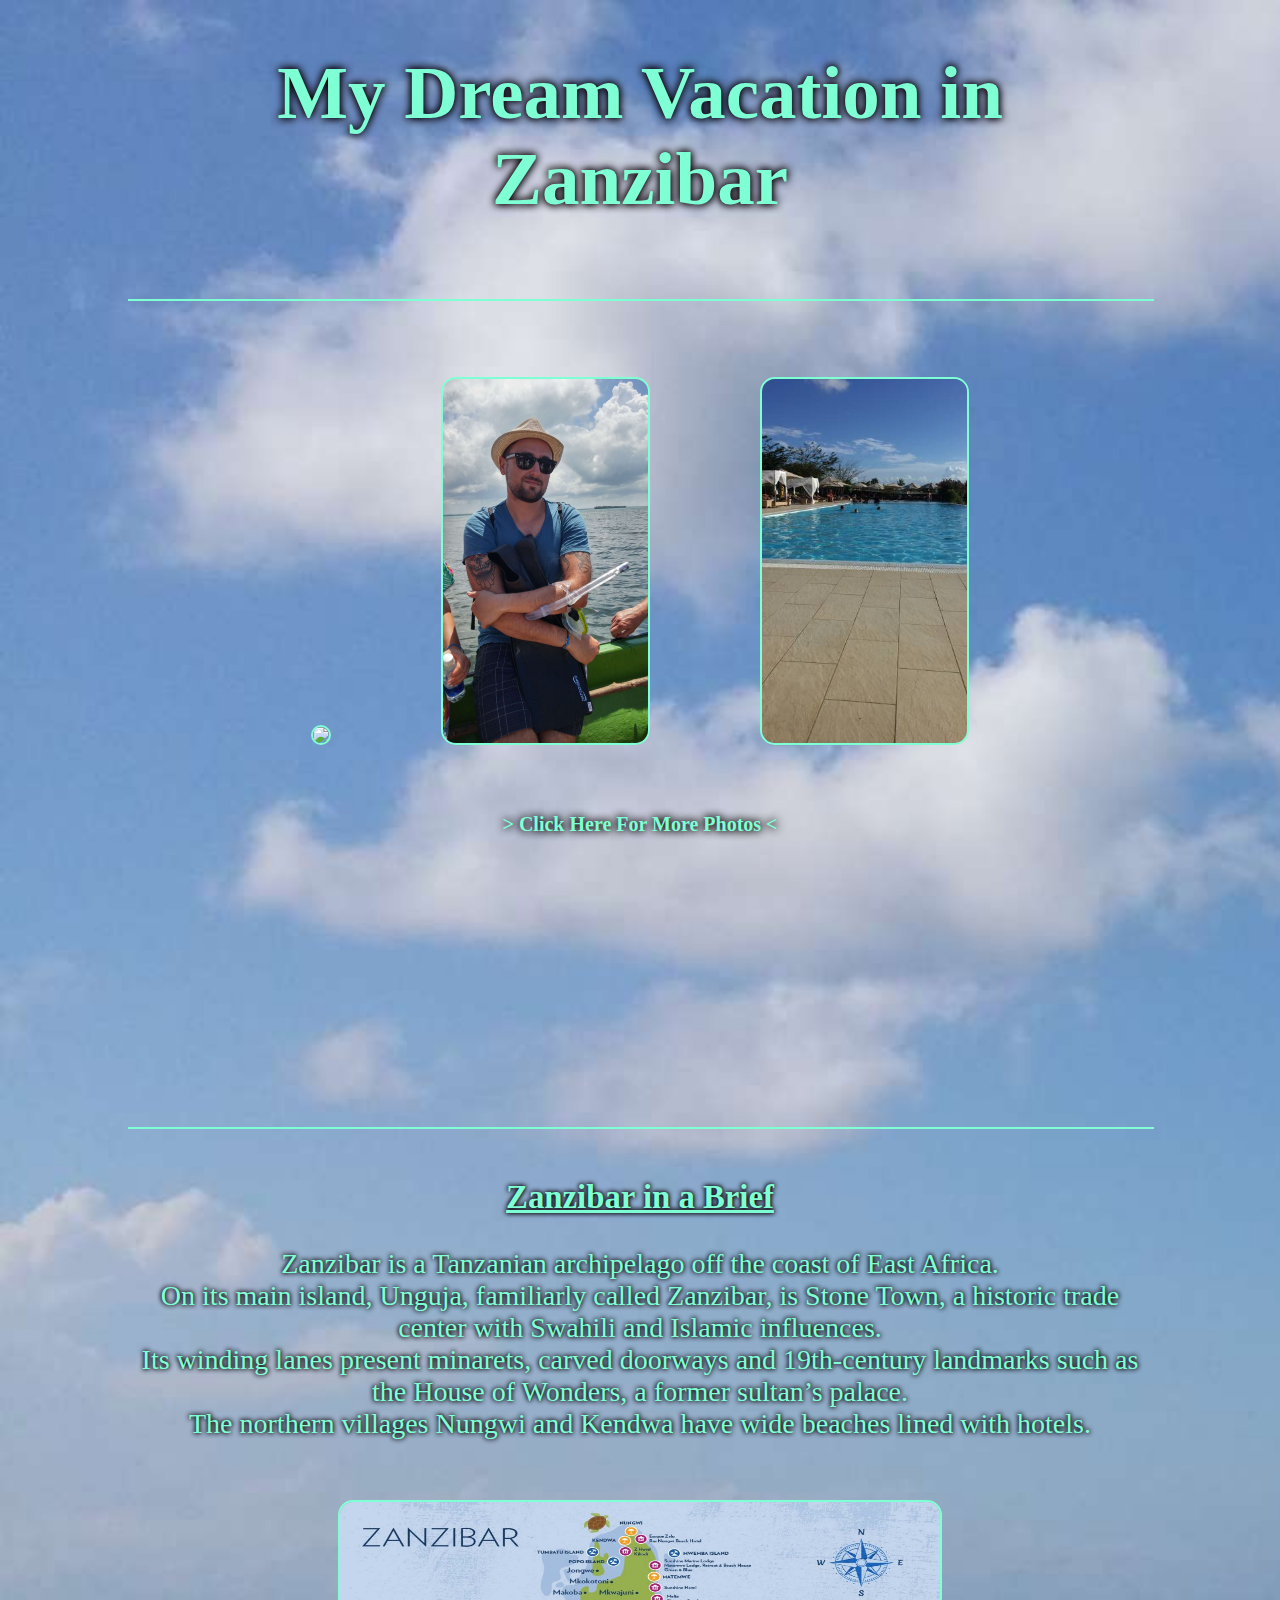
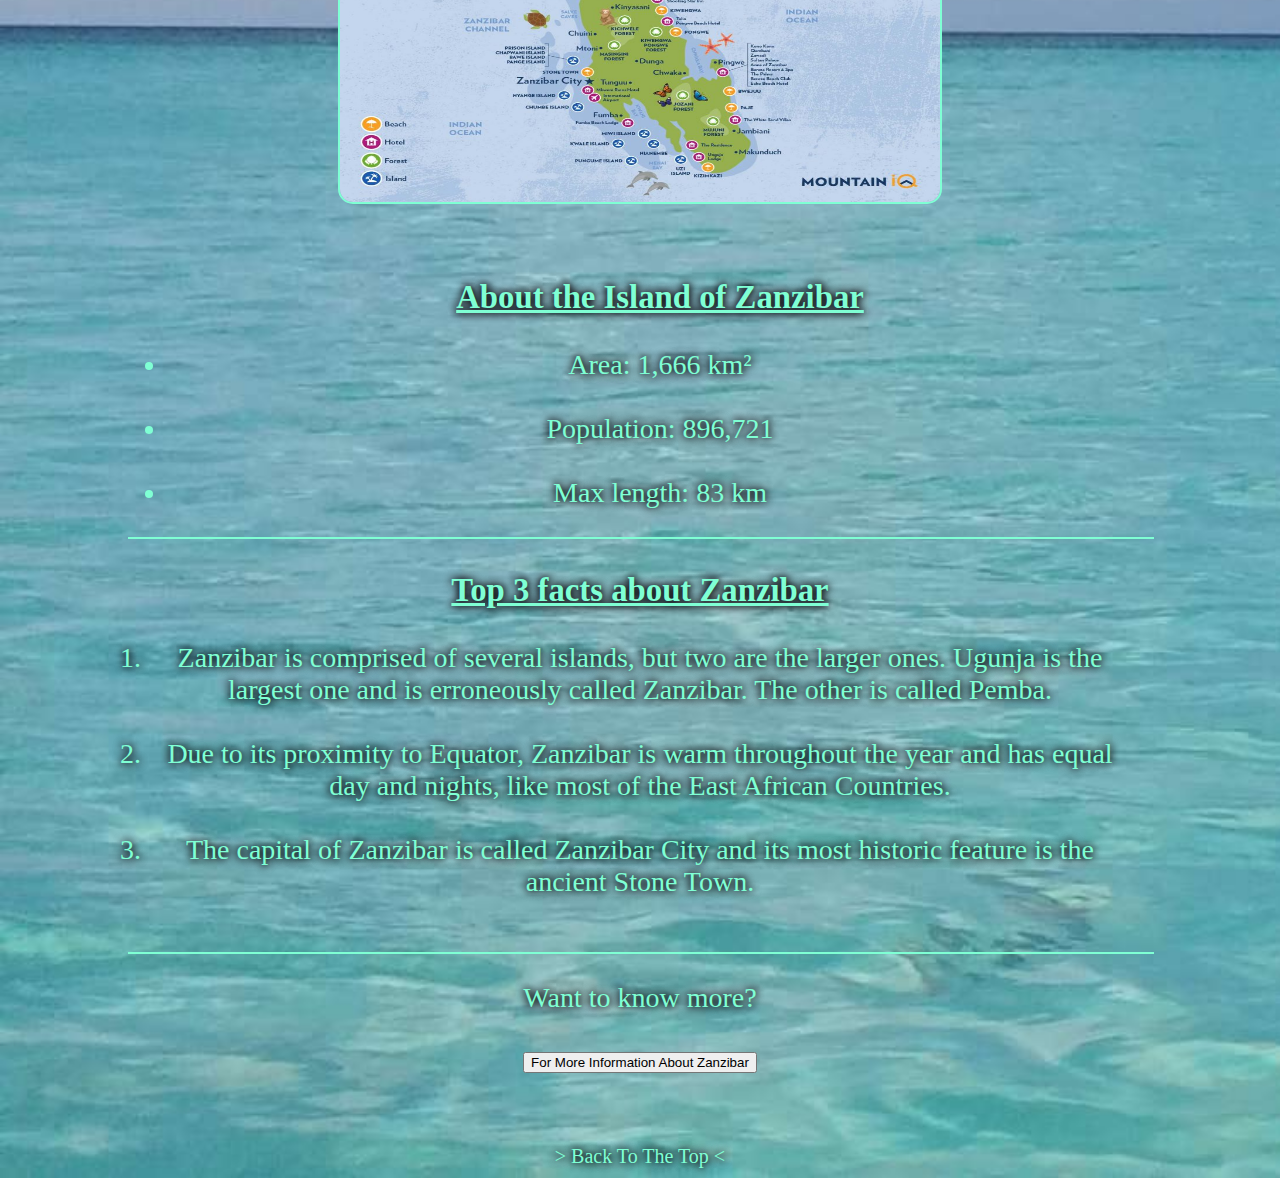
==== index.html @ feeee087 "Add files via upload" ====
<!DOCTYPE html>
<html lang="en">

<head>
    <meta charset="UTF-8">
    <meta http-equiv="X-UA-Compatible" content="IE=edge">
    <meta name="viewport" content="width=device-width, initial-scale=1.0">
    <link rel="stylesheet" href="index.css">
    <title>"I Dream of Zanzibar"</title>
    <link rel="icon" href="image/favicon.ico" type="image/x-icon">

</head>

<body>

    <a id="top"></a>

    <h1>My Dream Vacation in Zanzibar</h1>

    <br>

    <hr>

    <br>

    <div class="topimages">

        <img src="image/stairway-to-heaven.jpg">

        <img src="image/going-snorkeling.jpg">

        <img src="image/poolside.JPG">

        <h2><a href="gallery.html">> Click Here For More Photos <</a></h2>

    </div>

    <hr>

    <div class="brief">

        <h3><u>Zanzibar in a Brief</u></h3>

        <p>Zanzibar is a Tanzanian archipelago off the coast of East Africa. <br> On its main island, Unguja, familiarly called Zanzibar, is Stone Town, a historic trade center with Swahili and Islamic influences. <br> Its winding lanes present minarets,
            carved doorways and 19th-century landmarks such as the House of Wonders, a former sultan’s palace.
            <br> The northern villages Nungwi and Kendwa have wide beaches lined with hotels.
        </p>

        <br>

        <img id="map" src="image/Zanzibar-map.jpg">
    </div>
    <br>



    <div class="table">
        <ul id="ulist">
            <h3><u>About the Island of Zanzibar</u></h3>
            <li>Area: 1,666 km²</li>
            <br>
            <li>Population: 896,721</li>
            <br>
            <li>Max length: 83 km</li>
        </ul>

        <hr>

        <ol id="olist">

            <h3><u>Top 3 facts about Zanzibar</u></h3>
            <li>Zanzibar is comprised of several islands, but two are the larger ones. Ugunja is the largest one and is erroneously called Zanzibar. The other is called Pemba.</li>
            <br>
            <li>Due to its proximity to Equator, Zanzibar is warm throughout the year and has equal day and nights, like most of the East African Countries.</li>
            <br>
            <li>The capital of Zanzibar is called Zanzibar City and its most historic feature is the ancient Stone Town.</li>

        </ol>
    </div>

    <br>

    <hr>
    <div class="bottom">
        <form action="https://www.african-adventures.co.uk/10-things-that-you-didnt-know-about-zanzibar/" target="_blank">

            <p>Want to know more?</p>

            <input type="submit" value="For More Information About Zanzibar">

        </form>

        <br>
        <br>

        <a href="#top">> Back To The Top <</a>

    </div>



</body>

</html>
---- index.css ----
body {
    background-image: url("image/20161104_154256.jpg");
    width: 80%;
    margin-left: 10%;
    margin-right: 10%;
    background-repeat: no-repeat;
    background-size: cover;
}

h1 {
    font-size: 75px;
    color: aquamarine;
    text-shadow: 0 0 8px #0c0101, 0 0 8px #01010c;
    text-align: center;
}

.topimages {
    width: 100%;
    height: 700px;
    text-align: center;
    margin-top: 50px;
    margin-bottom: 50px;
    font-size: 30px;
}

img {
    /* position: relative; */
    border: 2px solid aquamarine;
    border-radius: 15px;
    width: 20%;
    margin-left: 5%;
    margin-right: 5%;
}

.brief {
    width: 100%;
    height: 600px;
    text-align: center;
    margin-top: 50px;
    margin-bottom: 50px;
    font-size: 28px;
    color: aquamarine;
    text-shadow: 0 0 5px #0c0101, 0 0 5px #01010c;
}

.table {
    font-size: 28px;
    color: aquamarine;
    text-shadow: 0 0 8px #0c0101, 0 0 8px #01010c;
    width: 100%;
}

#ulist {
    text-align: center;
    border: 1px 1px 1px 1px solid aquamarine;
}

#olist {
    text-align: center;
    padding-right: 20px;
    padding-left: 20px;
}

#map {
    width: 600px;
    height: 300px;
    margin-bottom: 15px;
    border-radius: 15px;
}

hr {
    border: 1px solid aquamarine;
    width: 100%;
}

.bottom {
    color: aquamarine;
    text-shadow: 0 0 8px #0c0101, 0 0 8px #01010c;
    width: 100%;
    text-align: center;
    font-size: 28px;
}

a {
    color: aquamarine;
    font-size: 20px;
    text-shadow: 0 0 8px #0c0101, 0 0 8px #01010c;
    text-decoration: none;
}

a:hover {
    text-decoration: underline;
}
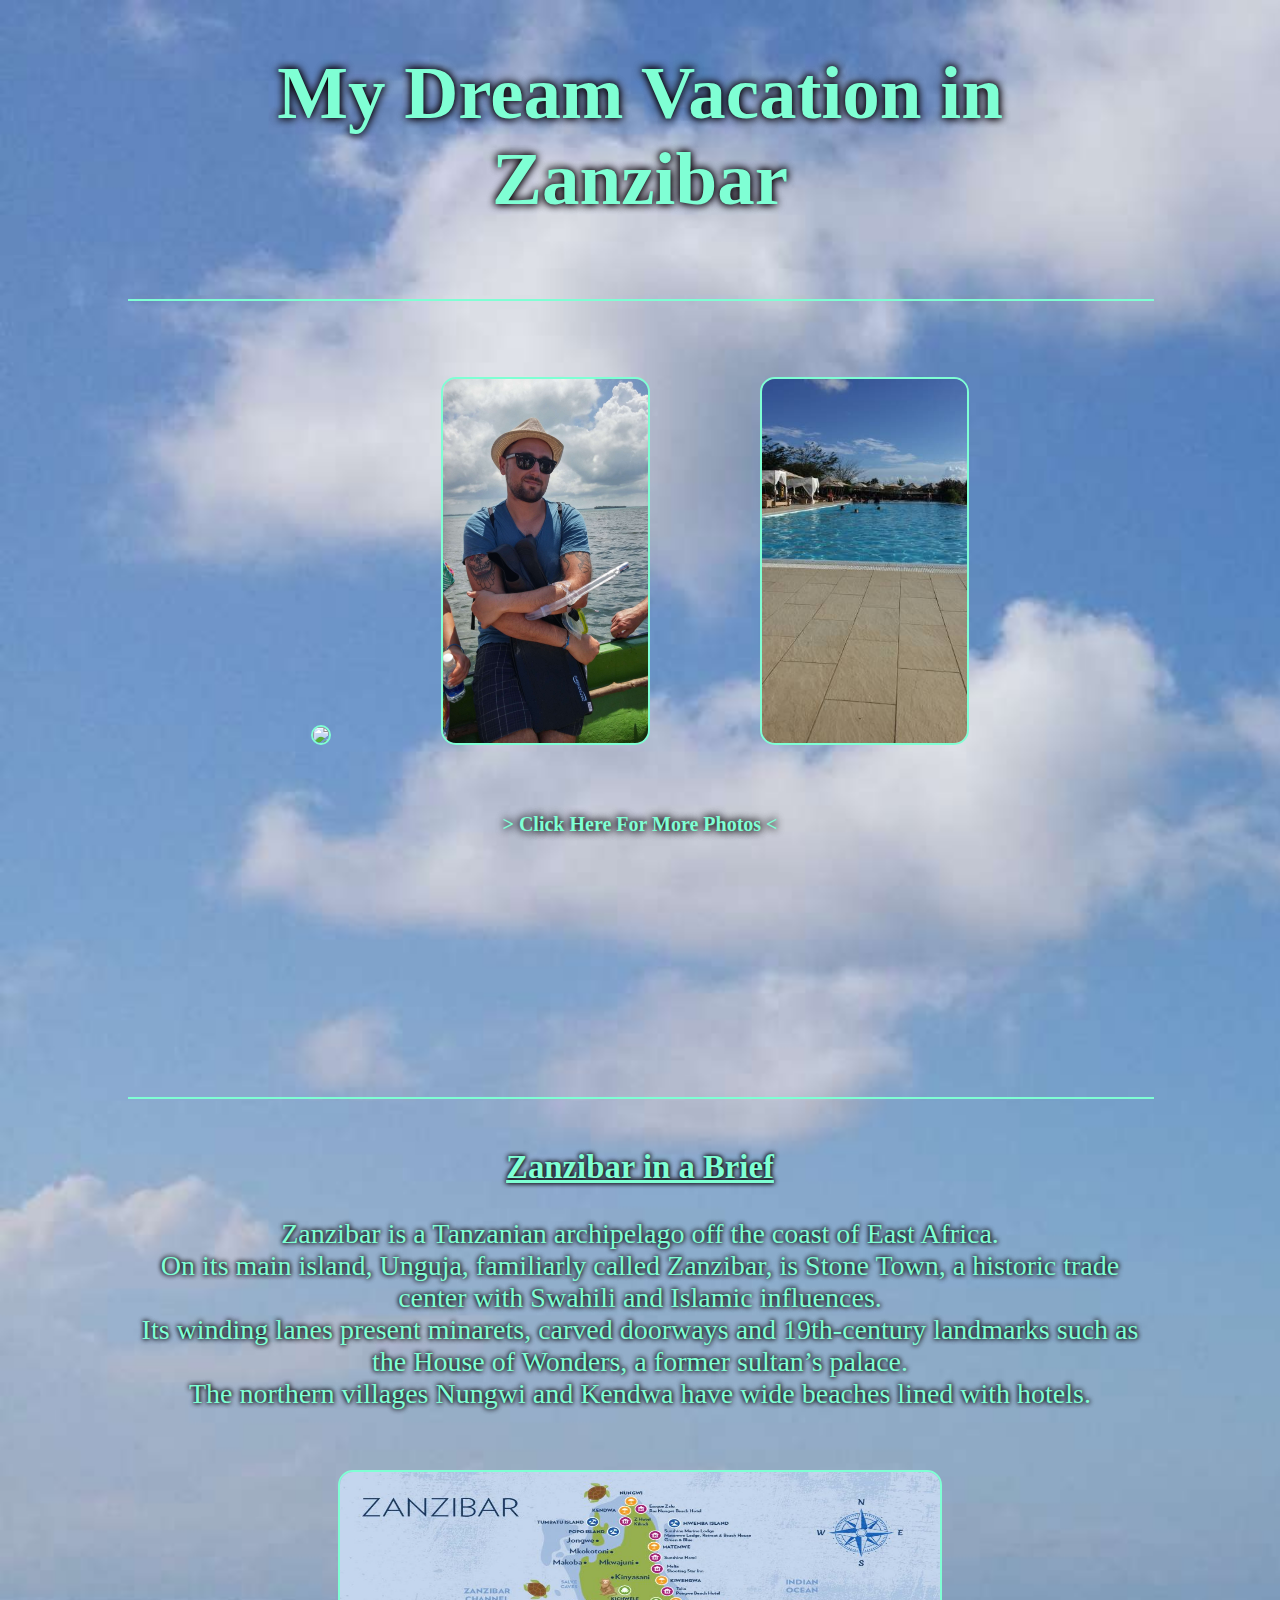
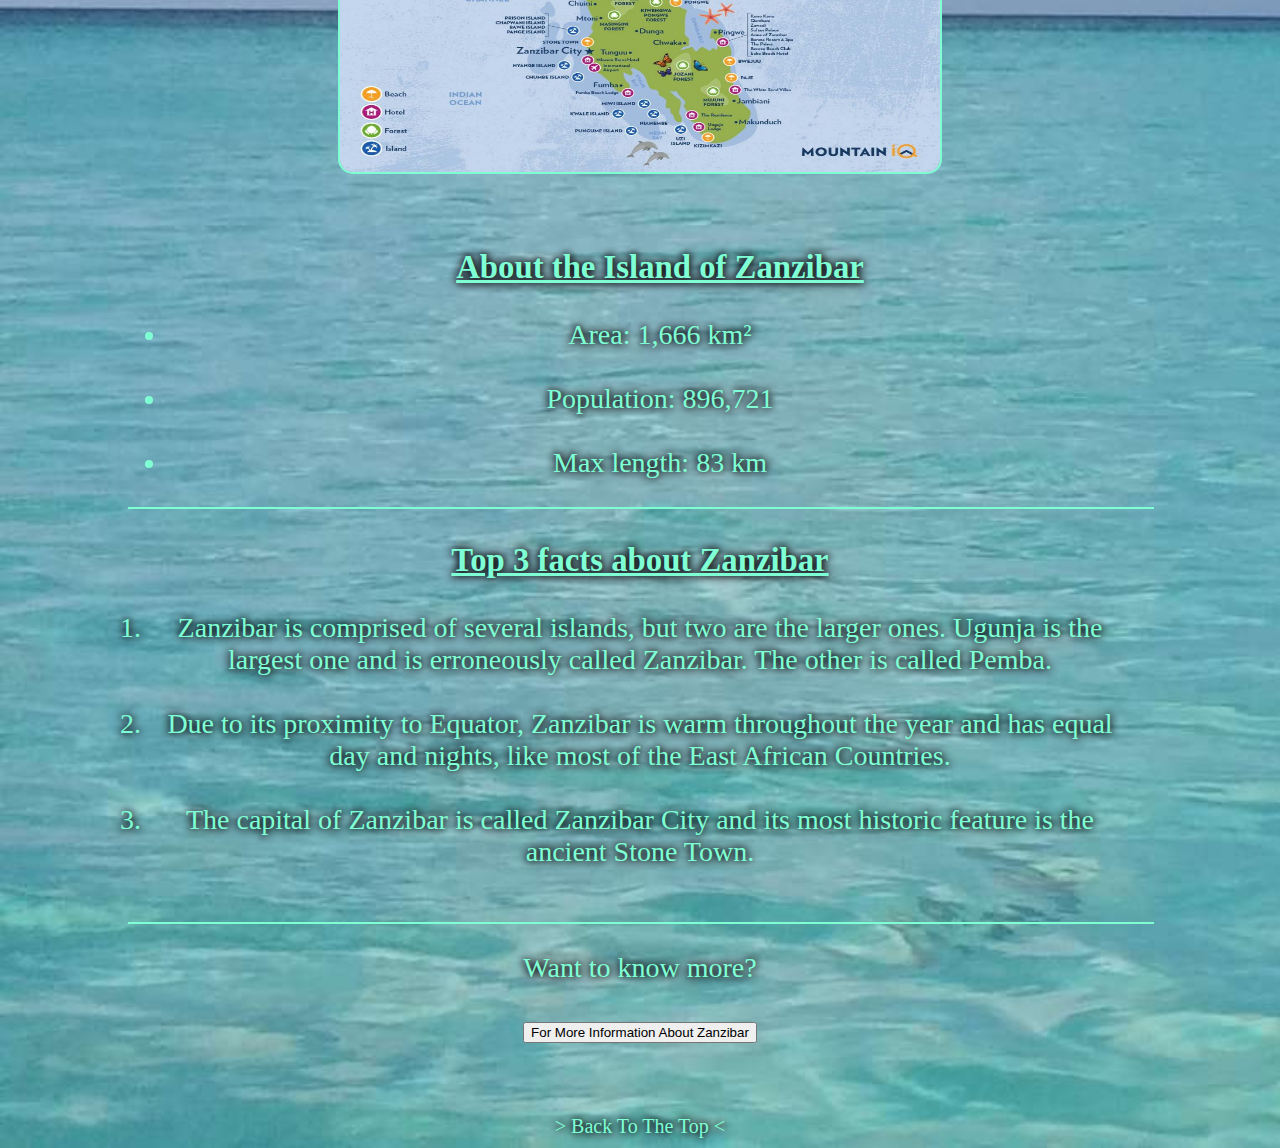
==== commit c0c847af: "Update index.html" ====
--- a/index.html
+++ b/index.html
@@ -7,7 +7,7 @@
     <meta name="viewport" content="width=device-width, initial-scale=1.0">
     <link rel="stylesheet" href="index.css">
     <title>"I Dream of Zanzibar"</title>
-    <link rel="icon" href="image/favicon.ico" type="image/x-icon">
+    <link rel="shortcut icon" href="pngfind.png" type="image/png">
 
 </head>
 
@@ -101,4 +101,4 @@
 
 </body>
 
-</html>+</html>
--- a/index.css
+++ b/index.css
@@ -19,7 +19,7 @@
     height: 700px;
     text-align: center;
     margin-top: 50px;
-    margin-bottom: 50px;
+    margin-bottom: 20px;
     font-size: 30px;
 }
 
@@ -90,4 +90,4 @@
 
 a:hover {
     text-decoration: underline;
-}+}
